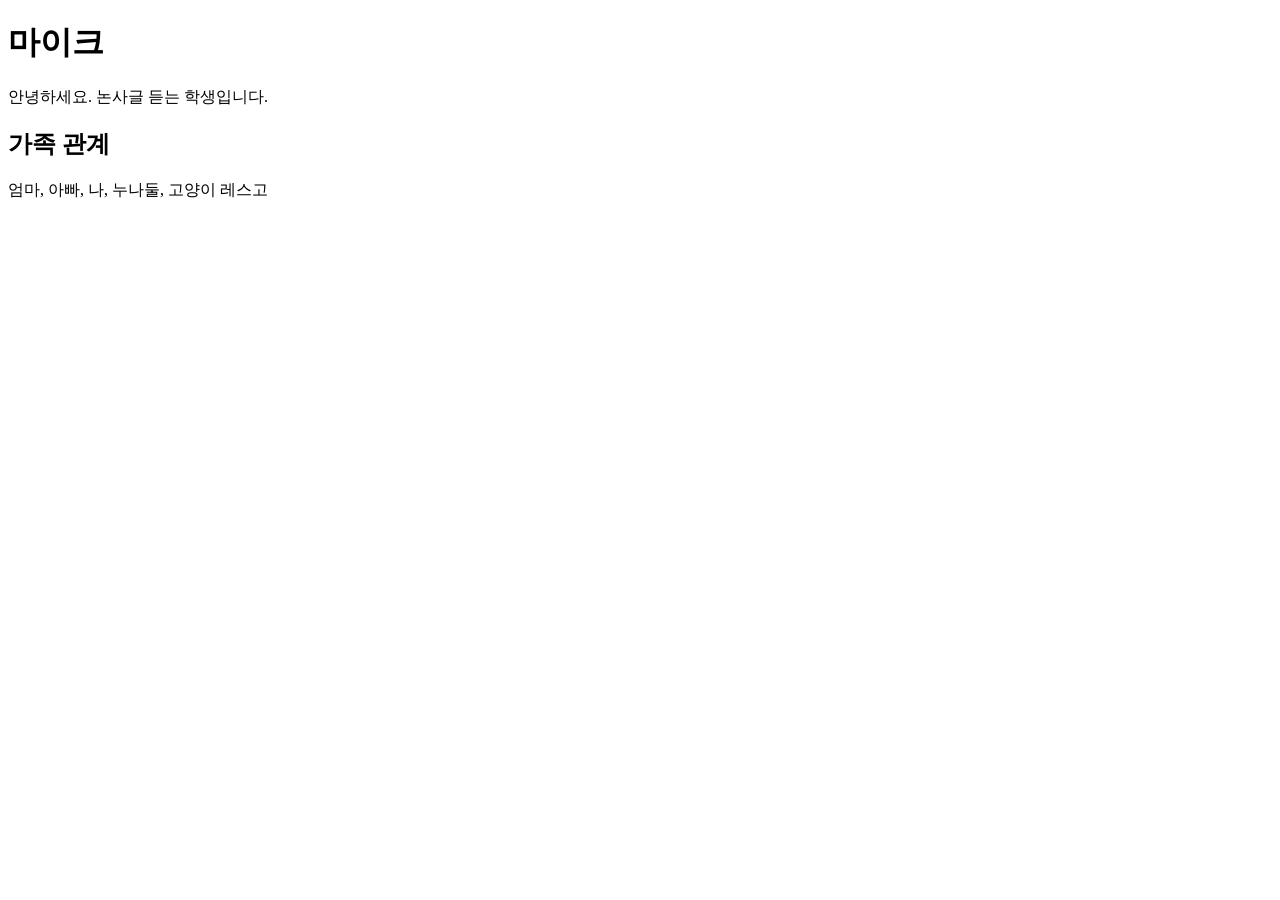
==== index.html @ 54a849c6 "가족관계 추가" ====
<!DOCTYPE html>
<html lang="en">
<head>
    <meta charset="UTF-8">
    <meta name="viewport" content="width=device-width, initial-scale=1.0">
    <title>Hello</title>
</head>
<body>
    <h1>마이크</h1>
    <p>안녕하세요. 논사글 듣는 학생입니다.</p>
    <h2>가족 관계</h2>
    <p>엄마, 아빠, 나, 누나둘, 고양이 레스고</p>
</body>
</html>
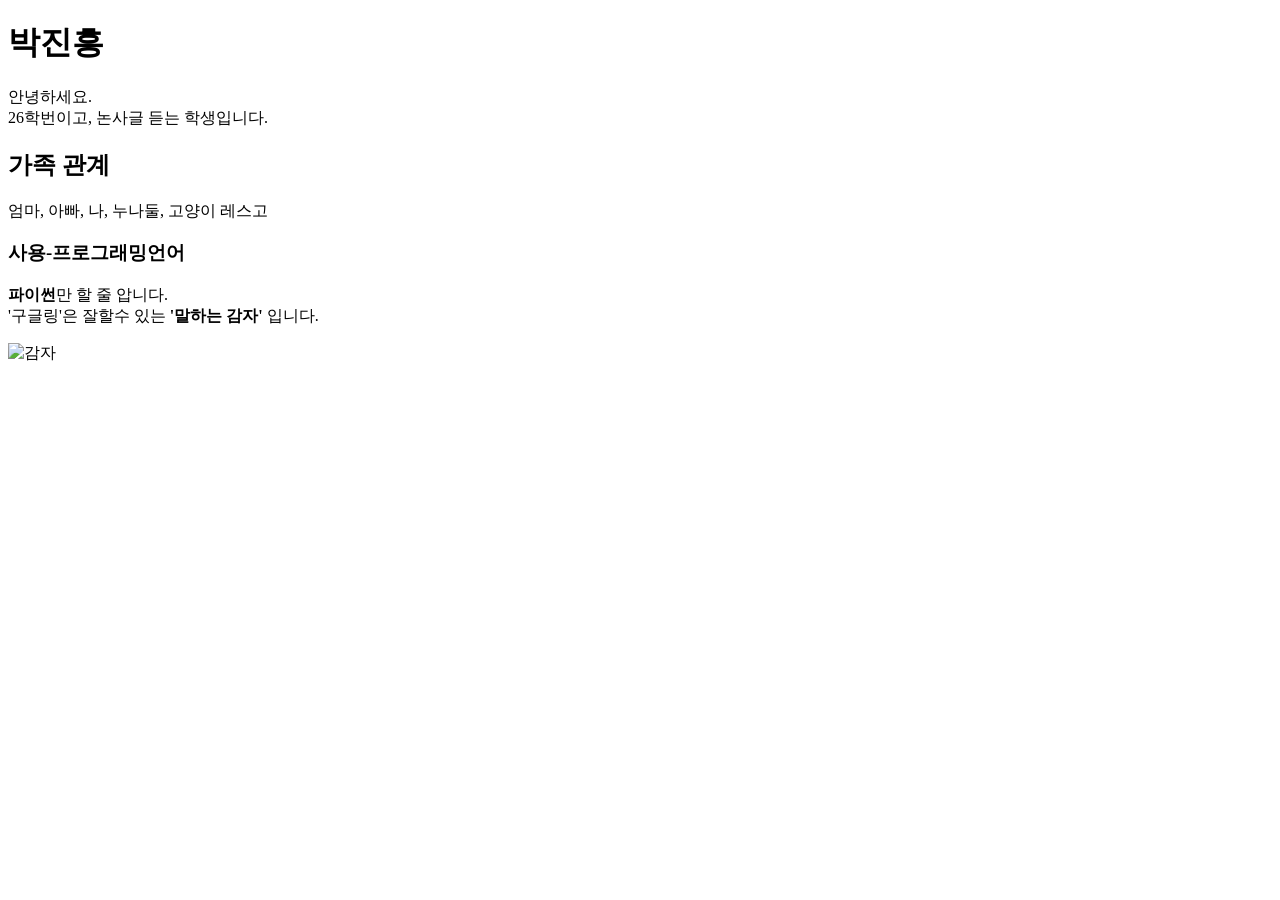
==== commit c8e47e2d: "분량, 이미지URL 추가" ====
--- a/index.html
+++ b/index.html
@@ -6,9 +6,13 @@
     <title>Hello</title>
 </head>
 <body>
-    <h1>마이크</h1>
-    <p>안녕하세요. 논사글 듣는 학생입니다.</p>
+    <h1>박진흥</h1>
+    <p>안녕하세요.<br>26학번이고, 논사글 듣는 학생입니다.</p>
     <h2>가족 관계</h2>
     <p>엄마, 아빠, 나, 누나둘, 고양이 레스고</p>
+    <h3>사용-프로그래밍언어</h3>
+    <p><b>파이썬</b>만 할 줄 압니다. 
+    <br>'구글링'은 잘할수 있는 <b>'말하는 감자'</b> 입니다.</p>
+    <img src="https://i.pinimg.com/236x/85/d5/96/85d596f3e6265caf9e18a84a4faebaab.jpg" alt="감자">
 </body>
 </html>
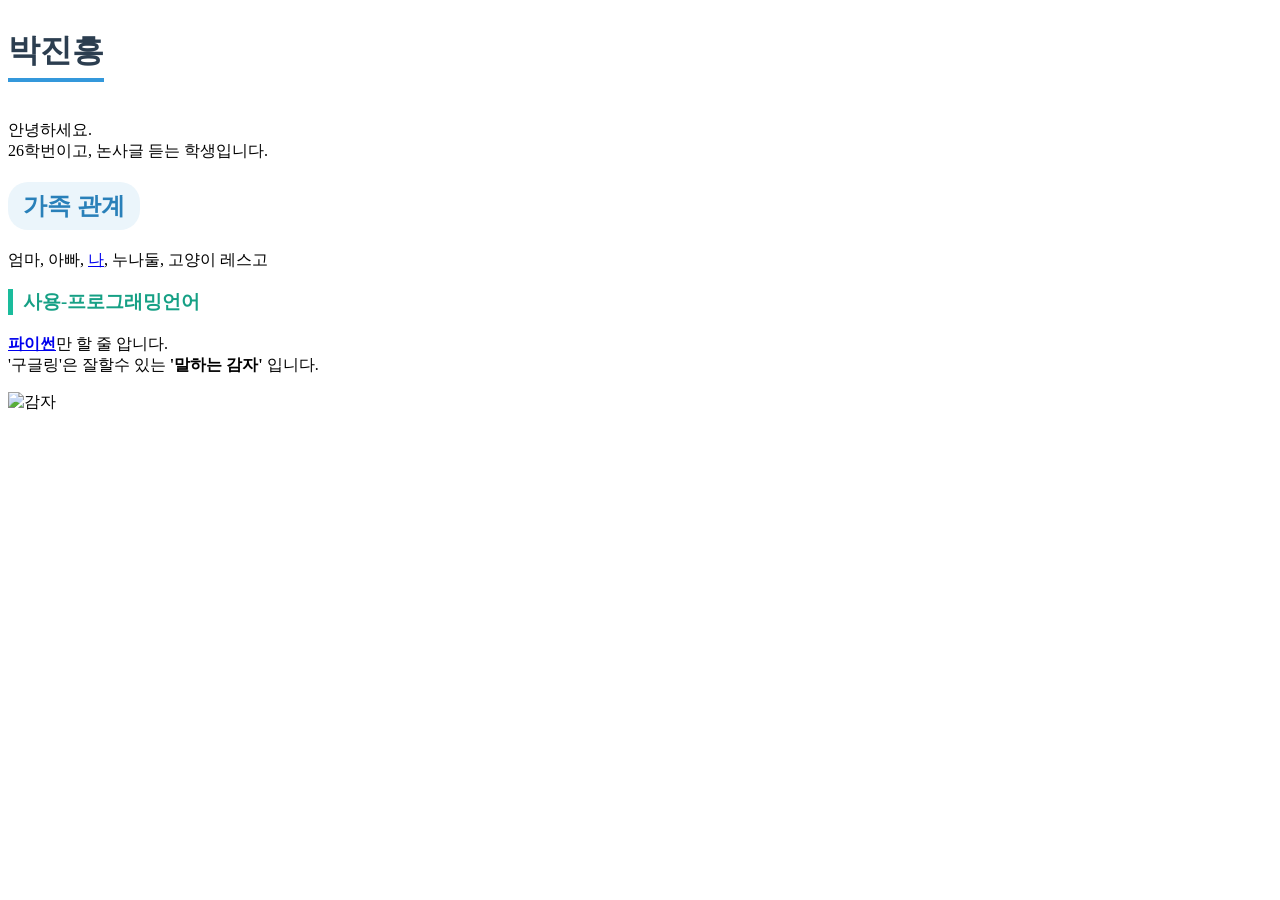
==== commit 8fae9104: "파일위치변경" ====
--- a/index.html
+++ b/index.html
@@ -1,18 +1,24 @@
 <!DOCTYPE html>
-<html lang="en">
+<html lang="ko">
 <head>
     <meta charset="UTF-8">
     <meta name="viewport" content="width=device-width, initial-scale=1.0">
     <title>Hello</title>
 </head>
 <body>
-    <h1>박진흥</h1>
+    <h1 style="color: #2c3e50; border-bottom: 4px solid #3498db; display: inline-block; padding-bottom: 5px;">박진흥</h1>
+
     <p>안녕하세요.<br>26학번이고, 논사글 듣는 학생입니다.</p>
-    <h2>가족 관계</h2>
-    <p>엄마, 아빠, 나, 누나둘, 고양이 레스고</p>
-    <h3>사용-프로그래밍언어</h3>
-    <p><b>파이썬</b>만 할 줄 압니다. 
+
+    <h2 style="background-color: #ebf5fb; color: #2980b9; padding: 8px 15px; border-radius: 20px; width: fit-content;">가족 관계</h2>
+    
+    <p>엄마, 아빠, <a href="./me.html">나</a>, 누나둘, 고양이 레스고</p>
+
+    <h3 style="border-left: 5px solid #1abc9c; padding-left: 10px; color: #16a085;">사용-프로그래밍언어</h3>
+    
+    <p><b><a href="./py.html">파이썬</a></b>만 할 줄 압니다. 
     <br>'구글링'은 잘할수 있는 <b>'말하는 감자'</b> 입니다.</p>
+
     <img src="https://i.pinimg.com/236x/85/d5/96/85d596f3e6265caf9e18a84a4faebaab.jpg" alt="감자">
 </body>
 </html>
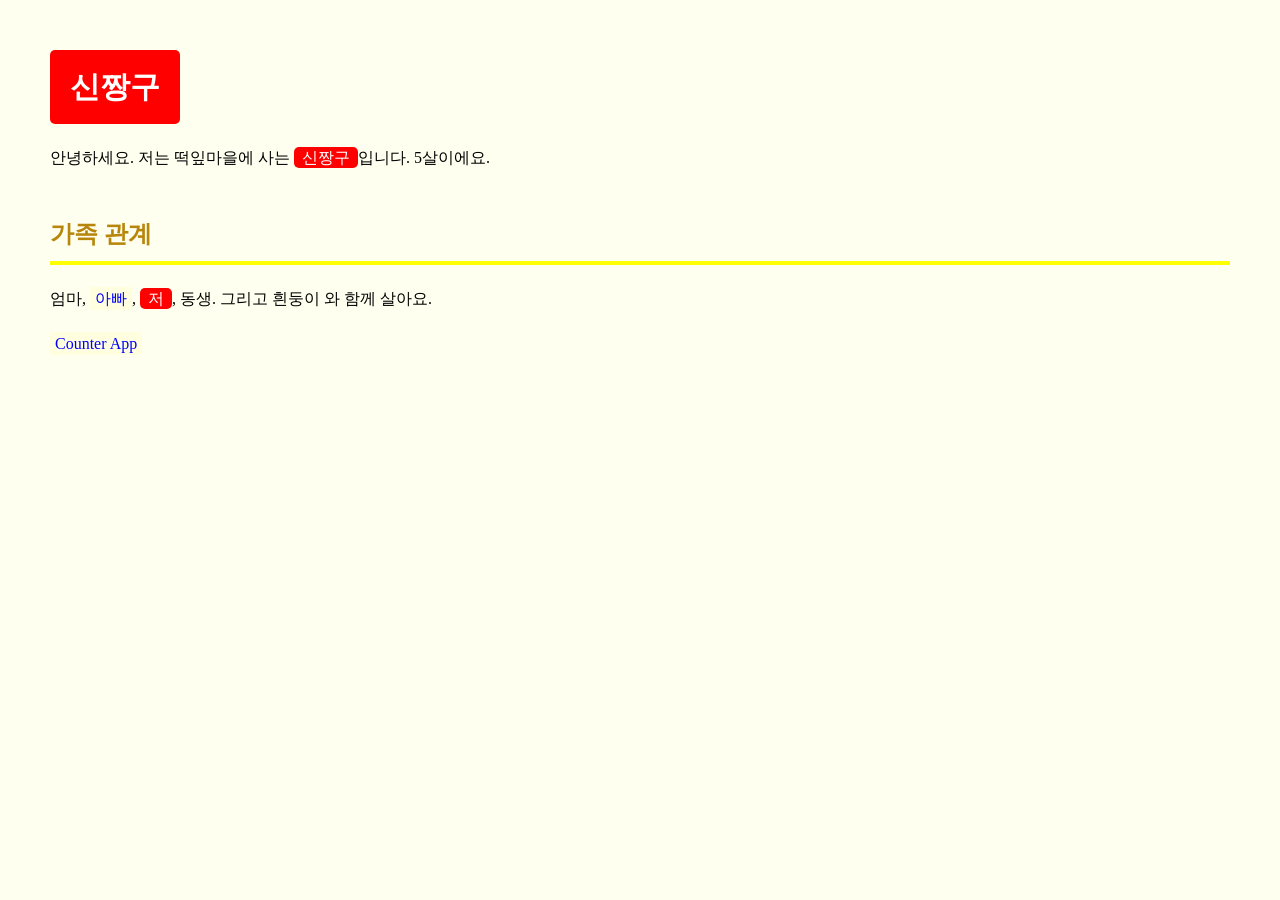
==== commit 359414c1: "wil.md" ====
--- a/index.html
+++ b/index.html
@@ -1,24 +1,17 @@
 <!DOCTYPE html>
-<html lang="ko">
+<html>
 <head>
-    <meta charset="UTF-8">
-    <meta name="viewport" content="width=device-width, initial-scale=1.0">
-    <title>Hello</title>
+ <title>Hello</title>
+ <link rel="stylesheet" href="./style.css">
 </head>
 <body>
-    <h1 style="color: #2c3e50; border-bottom: 4px solid #3498db; display: inline-block; padding-bottom: 5px;">박진흥</h1>
-
-    <p>안녕하세요.<br>26학번이고, 논사글 듣는 학생입니다.</p>
-
-    <h2 style="background-color: #ebf5fb; color: #2980b9; padding: 8px 15px; border-radius: 20px; width: fit-content;">가족 관계</h2>
-    
-    <p>엄마, 아빠, <a href="./me.html">나</a>, 누나둘, 고양이 레스고</p>
-
-    <h3 style="border-left: 5px solid #1abc9c; padding-left: 10px; color: #16a085;">사용-프로그래밍언어</h3>
-    
-    <p><b><a href="./py.html">파이썬</a></b>만 할 줄 압니다. 
-    <br>'구글링'은 잘할수 있는 <b>'말하는 감자'</b> 입니다.</p>
-
-    <img src="https://i.pinimg.com/236x/85/d5/96/85d596f3e6265caf9e18a84a4faebaab.jpg" alt="감자">
+ <h1 class="zzang">신짱구</h1>
+ <p>안녕하세요. 저는 떡잎마을에 사는 <span class="zzang">신짱구</span>입니다. 5살이에요.</p>
+ <h2>
+ 가족 관계
+ </h2>
+ <p>엄마, <a href="./father.html">아빠</a>, <span class="zzang">저</span>, 동생. 그리고 흰둥이
+와 함께 살아요.</p>
+ <a href="./counter.html">Counter App</a>
 </body>
 </html>
--- a/style.css
+++ b/style.css
@@ -0,0 +1,43 @@
+/* 전체 배경과 글자 간격 */
+body {
+  background-color: Ivory;    /* 부드러운 아이보리 배경 */
+  margin: 50px;               /* 화면 전체 바깥 여백 */
+  line-height: 1.8;           /* 문장 사이 간격 */
+}
+
+/* 짱구 강조 (클래스 선택자) */
+.zzang {
+  background-color: Red;      /* 짱구의 빨간 티셔츠 */
+  color: White;               /* 글씨는 흰색 */
+  padding: 2px 8px;           /* 글자 주변 안쪽 여백 */
+  border-radius: 5px;         /* 모서리 둥글게 */
+}
+
+/* 메인 제목 */
+h1.zzang {
+  display: block;             /* 한 줄을 다 차지하도록 */
+  width: fit-content;         /* 글자 길이에 딱 맞게 */
+  padding: 10px 20px;         /* 박스 내부 공간 확보 */
+  margin-bottom: 20px;        /* 아래 문단과 간격 띄우기 */
+  font-size: 30px;
+}
+
+/* 소제목 (가족 관계) */
+h2 {
+  color: DarkGoldenRod;       /* 진한 황금색 */
+  border-bottom: 4px solid Yellow; /* 아래쪽에 노란색 테두리 */
+  padding-bottom: 5px;        /* 테두리와 글자 사이 간격 */
+  margin-top: 40px;           /* 위쪽 내용과 충분히 거리 두기 */
+}
+
+/* 링크 스타일 */
+a {
+  color: Blue;
+  text-decoration: none;      /* 밑줄 제거 */
+  background-color: LightYellow; /* 링크 배경에 살짝 노란빛 */
+  padding: 3px 5px;
+}
+
+a:hover {
+  background-color: Yellow;   /* 마우스 올리면 더 진한 노란색 */
+}
